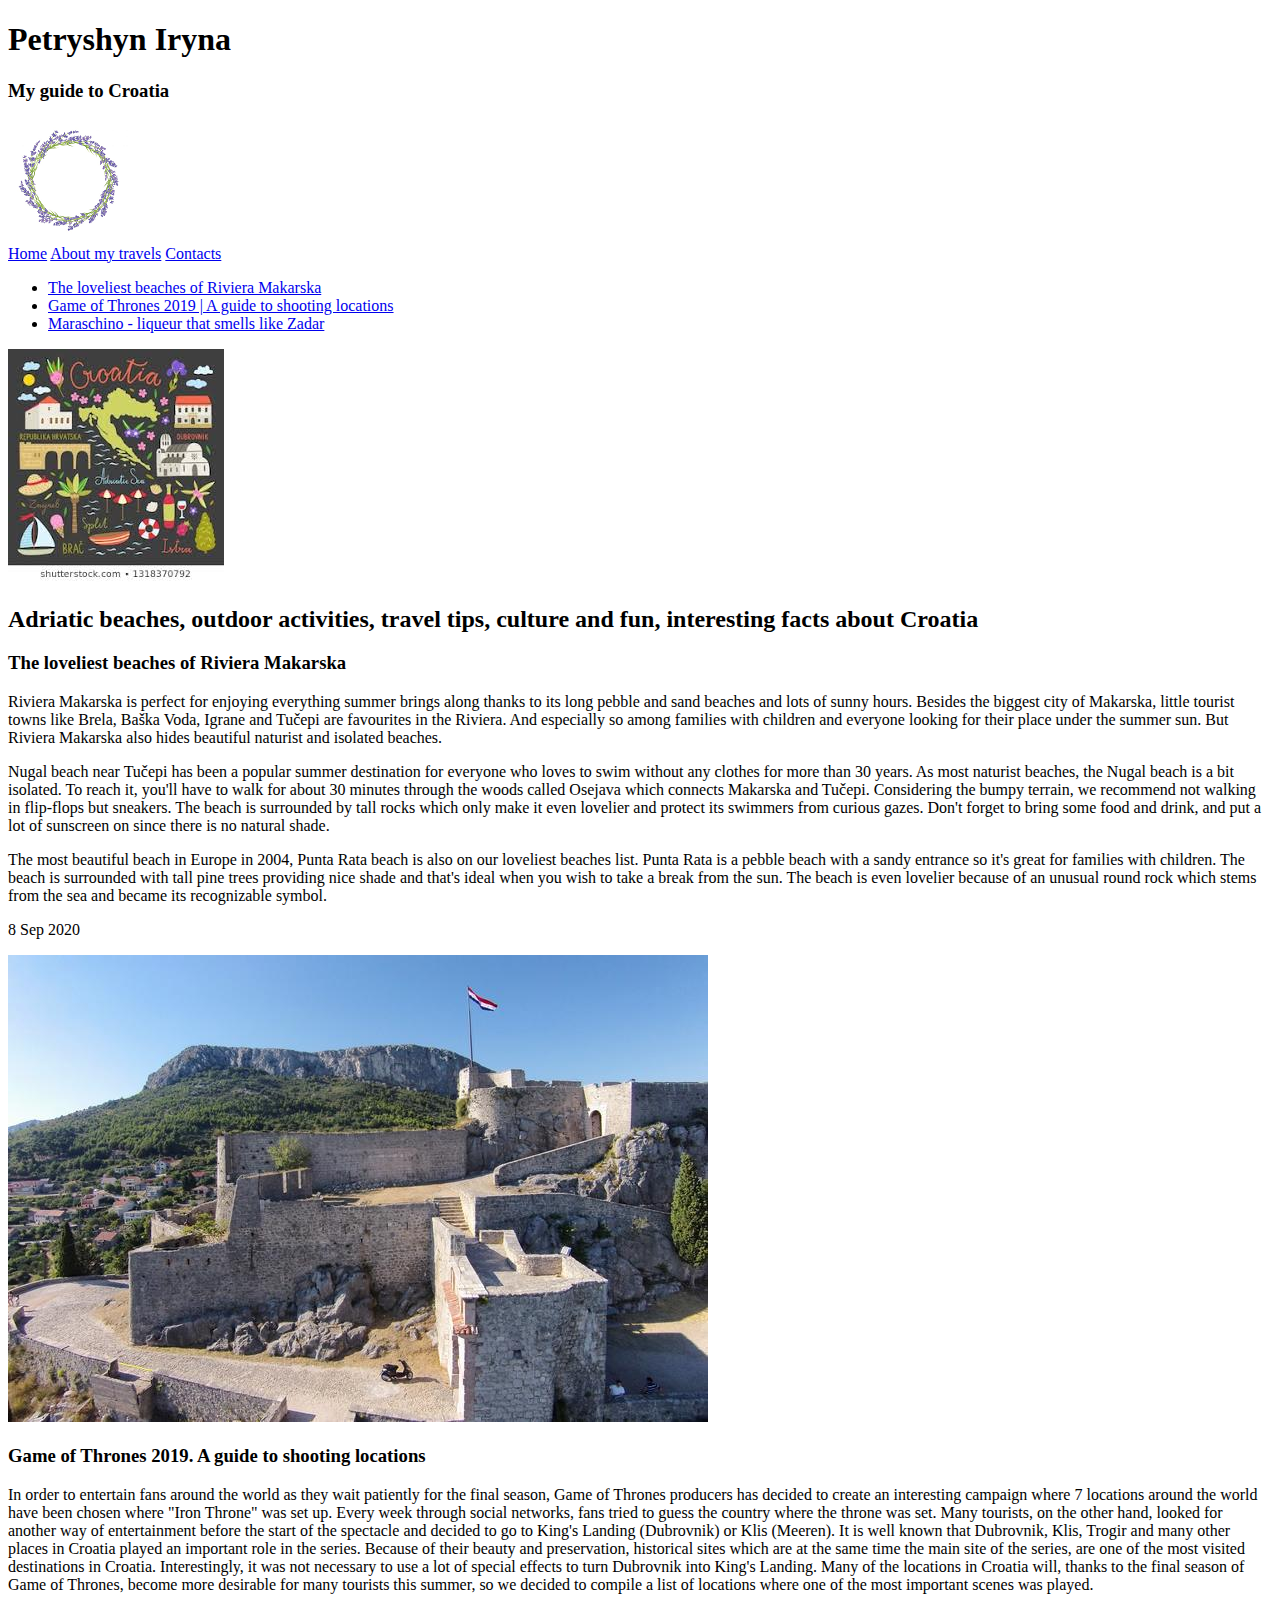
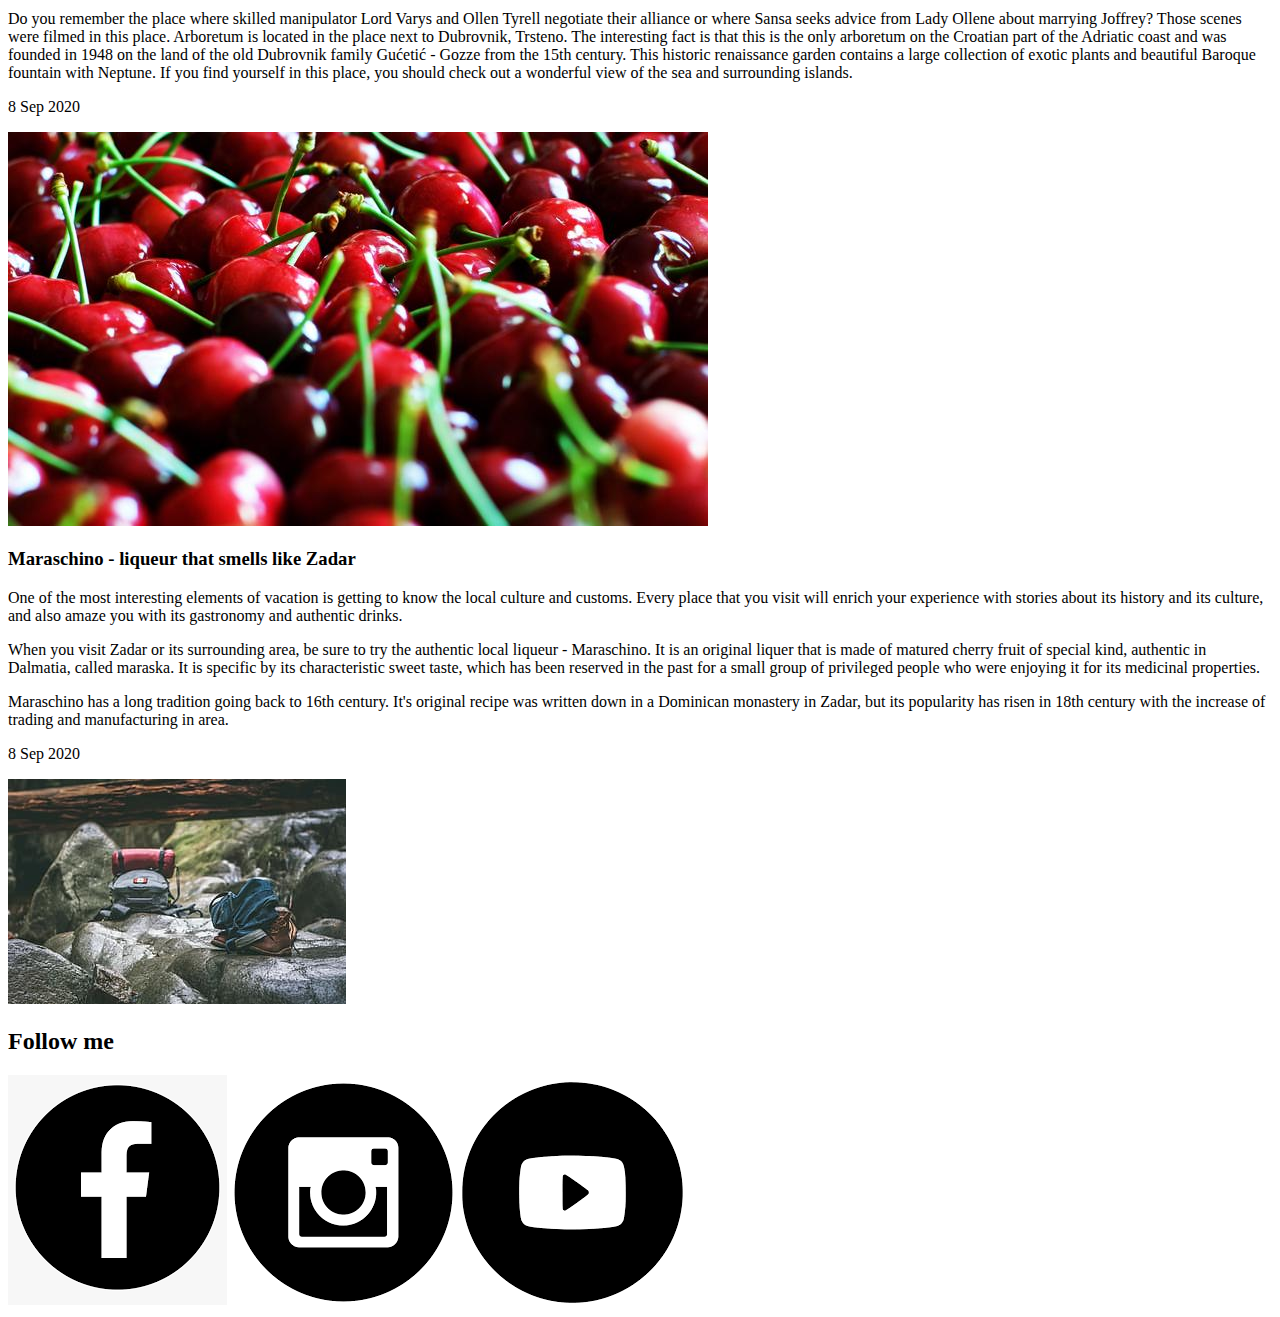
==== guide.html @ c2b5466b "add new pages" ====
<!DOCTYPE html>
<html lang="en">
<head>
    <meta charset="UTF-8">
    <meta name="viewport" content="width=device-width, initial-scale=1.0">
    <title>Guide</title>
</head>
<body>
    <header>
        <h1>Petryshyn Iryna</h1>
        <div class="logo"> 
            <h3>My guide to Croatia</h3>
            <img src="images/lavender-wreath-ico.png" alt="lavender-wreath">
        </div>
        <nav>
            <a href="index.html">Home</a>
            <a href="travels.html">About my travels</a>
            <a href="index.html#ask">Contacts</a>
        </nav>
    </header>
    <main>
        <nav>
            <ul>
                <li><a href="guide.html#beaches-id">The loveliest beaches of Riviera Makarska</a></li>
                <li><a href="guide.html#game-of-thrones-id">Game of Thrones 2019 | A guide to shooting locations</a></li>
                <li><a href="guide.html#maraschino-id">Maraschino - liqueur that smells like Zadar</a></li>
            </ul>
        </nav>
        <section>
            <img src="images/icon-croatia.jpg" alt="icon-croatia">
            <h2>Adriatic beaches, outdoor activities, travel tips, culture and fun, interesting facts about Croatia</h2>
            <article class="beaches">
                <h3 id="beaches-id">The loveliest beaches of Riviera Makarska</h3>
                <p>Riviera Makarska is perfect for enjoying everything summer brings along thanks to its long pebble and sand beaches and lots of sunny hours. Besides the biggest city of Makarska, little tourist towns like Brela, Baška Voda, Igrane and Tučepi are favourites in the Riviera. And especially so among families with children and everyone looking for their place under the summer sun. But Riviera Makarska also hides beautiful naturist and isolated beaches.</p>
                <p>Nugal beach near Tučepi has been a popular summer destination for everyone who loves to swim without any clothes for more than 30 years. As most naturist beaches, the Nugal beach is a bit isolated. To reach it, you'll have to walk for about 30 minutes through the woods called Osejava which connects Makarska and Tučepi. Considering the bumpy terrain, we recommend not walking in flip-flops but sneakers. The beach is surrounded by tall rocks which only make it even lovelier and protect its swimmers from curious gazes. Don't forget to bring some food and drink, and put a lot of sunscreen on since there is no natural shade.</p>
                <p>The most beautiful beach in Europe in 2004, Punta Rata beach is also on our loveliest beaches list. Punta Rata is a pebble beach with a sandy entrance so it's great for families with children. The beach is surrounded with tall pine trees providing nice shade and that's ideal when you wish to take a break from the sun. The beach is even lovelier because of an unusual round rock which stems from the sea and became its recognizable symbol.</p>
                <p><time datetime="2020-09-08">8 Sep 2020</time></p>
            </article>

            <article class="game-of-thrones">
                <img src="images/dubrovnik-fortress.jpg" alt="view of the fortress in Dubrovnik">
                <h3 id="game-of-thrones-id">Game of Thrones 2019. A guide to shooting locations</h3>
                <p>In order to entertain fans around the world as they wait patiently for the final season, Game of Thrones producers has decided to create an interesting campaign where 7 locations around the world have been chosen where "Iron Throne" was set up. Every week through social networks, fans tried to guess the country where the throne was set. Many tourists, on the other hand, looked for another way of entertainment before the start of the spectacle and decided to go to King's Landing (Dubrovnik) or Klis (Meeren). It is well known that Dubrovnik, Klis, Trogir and many other places in Croatia played an important role in the series. Because of their beauty and preservation, historical sites which are at the same time the main site of the series, are one of the most visited destinations in Croatia. Interestingly, it was not necessary to use a lot of special effects to turn Dubrovnik into King's Landing. Many of the locations in Croatia will, thanks to the final season of Game of Thrones, become more desirable for many tourists this summer, so we decided to compile a list of locations where one of the most important scenes was played.</p>
                <p>Do you remember the place where skilled manipulator Lord Varys and Ollen Tyrell negotiate their alliance or where Sansa seeks advice from Lady Ollene about marrying Joffrey? Those scenes were filmed in this place. Arboretum is located in the place next to Dubrovnik, Trsteno. The interesting fact is that this is the only arboretum on the Croatian part of the Adriatic coast and was founded in 1948 on the land of the old Dubrovnik family Gućetić - Gozze from the 15th century. This historic renaissance garden contains a large collection of exotic plants and beautiful Baroque fountain with Neptune. If you find yourself in this place, you should check out a wonderful view of the sea and surrounding islands.</p>
                <p><time datetime="2020-09-08">8 Sep 2020</time></p>
            </article>    
            <article class="maraschino">
                <img src="images/cherries.jpg" alt="cherries">
                <h3 id="maraschino-id">Maraschino - liqueur that smells like Zadar</h3>
                <p>One of the most interesting elements of vacation is getting to know the local culture and customs. Every place that you visit will enrich your experience with stories about its history and its culture, and also amaze you with its gastronomy and authentic drinks.</p>
                <p>When you visit Zadar or its surrounding area, be sure to try the authentic local liqueur - Maraschino. It is an original liquer that is made of matured cherry fruit of special kind, authentic in Dalmatia, called maraska. It is specific by its characteristic sweet taste, which has been reserved in the past for a small group of privileged people who were enjoying it for its medicinal properties.</p>
                <p>Maraschino has a long tradition going back to 16th century. It's original recipe was written down in a Dominican monastery in Zadar, but its popularity has risen in 18th century with the increase of trading and manufacturing in area.</p>
                <p><time datetime="2020-09-08">8 Sep 2020</time></p>
            </article>
        </section>    
    </main>
    <footer>
        <div class="follow-me">
            <div class="background-stone">
                <img src="images/follow-me.jpg" alt="backpack-boots-stone">
                </div>
            <div class="text">
                 <h2>Follow me</h2>
            </div>
            <div class="social-network">
                <a href="#" class="icon"><img src="images/icon-facebook.png" alt="facebook"></a>
                <a href="#" class="icon"><img src="images/icon-instagram.png" alt="instagram"></a>
                <a href="#" class="icon"><img src="images/icon-youtube.png" alt="youtube"></a>
            </div>
        </div>
    </footer>
</body>
</html>
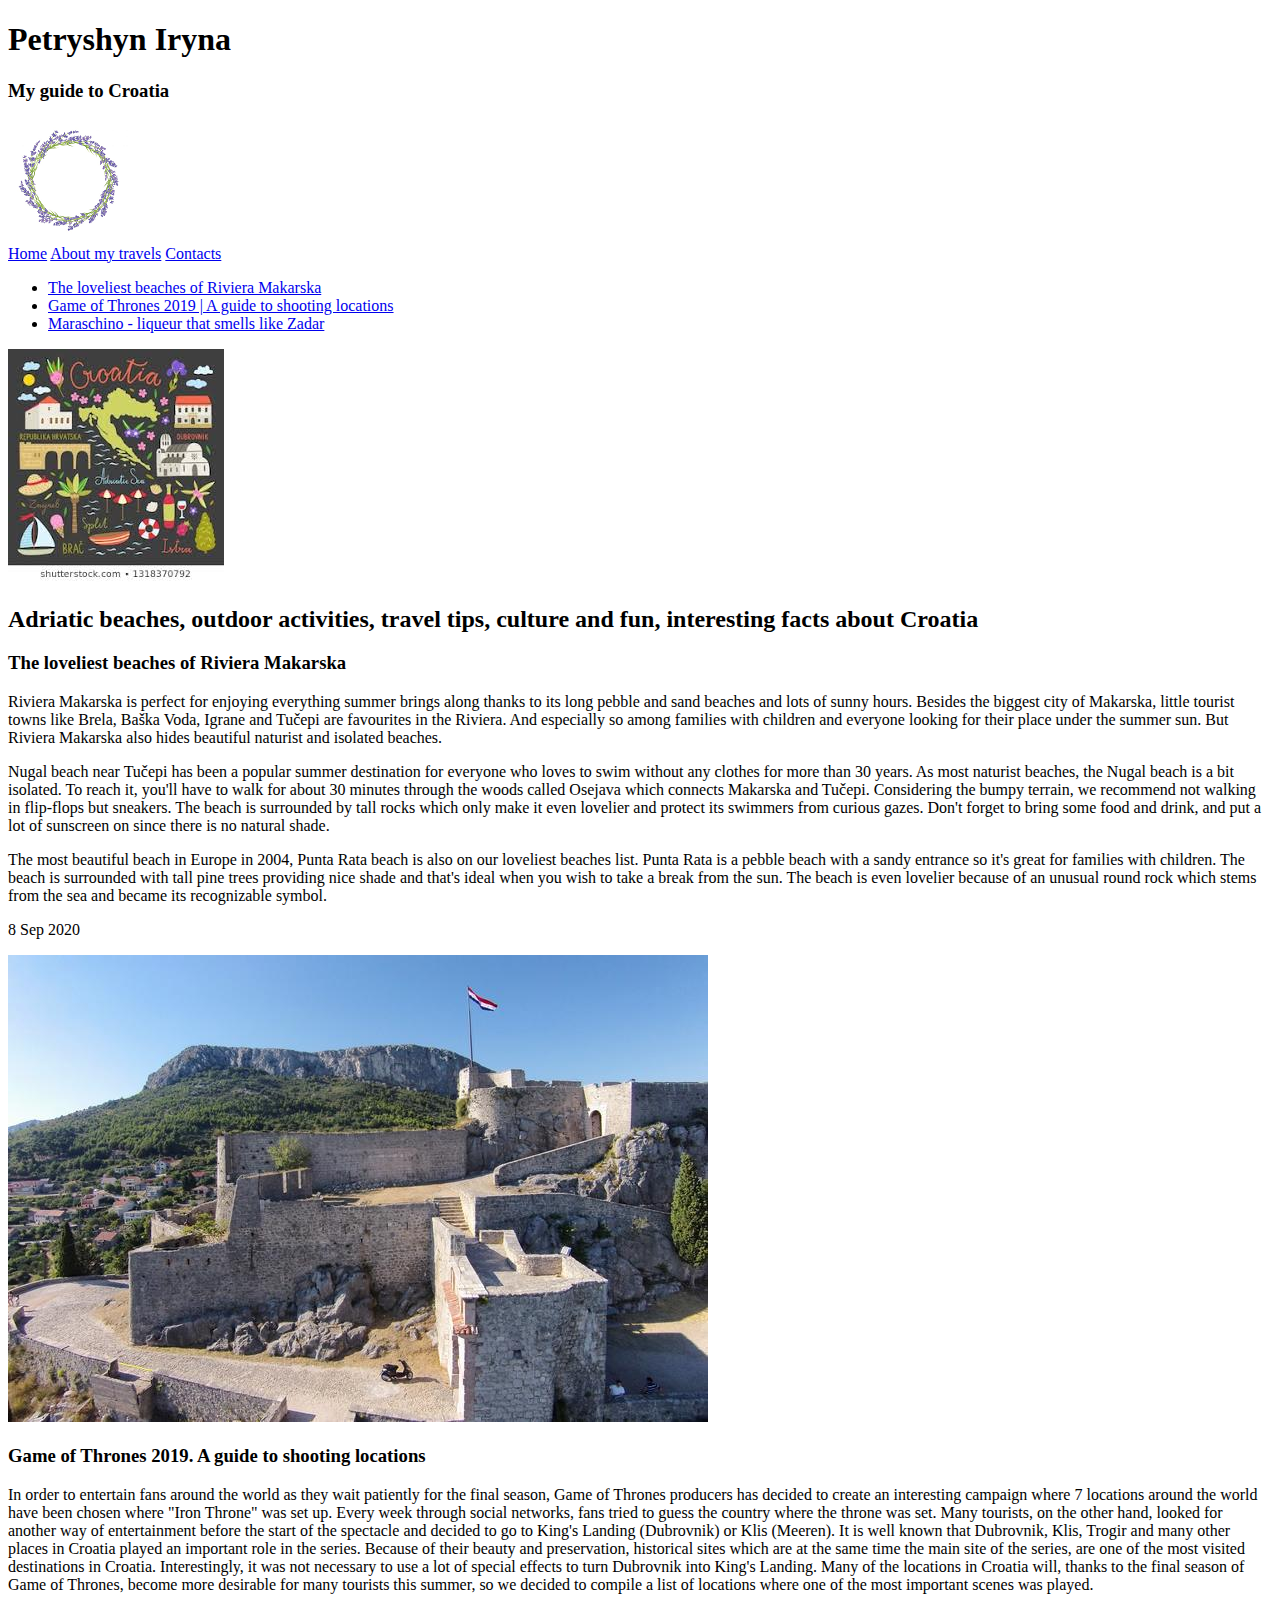
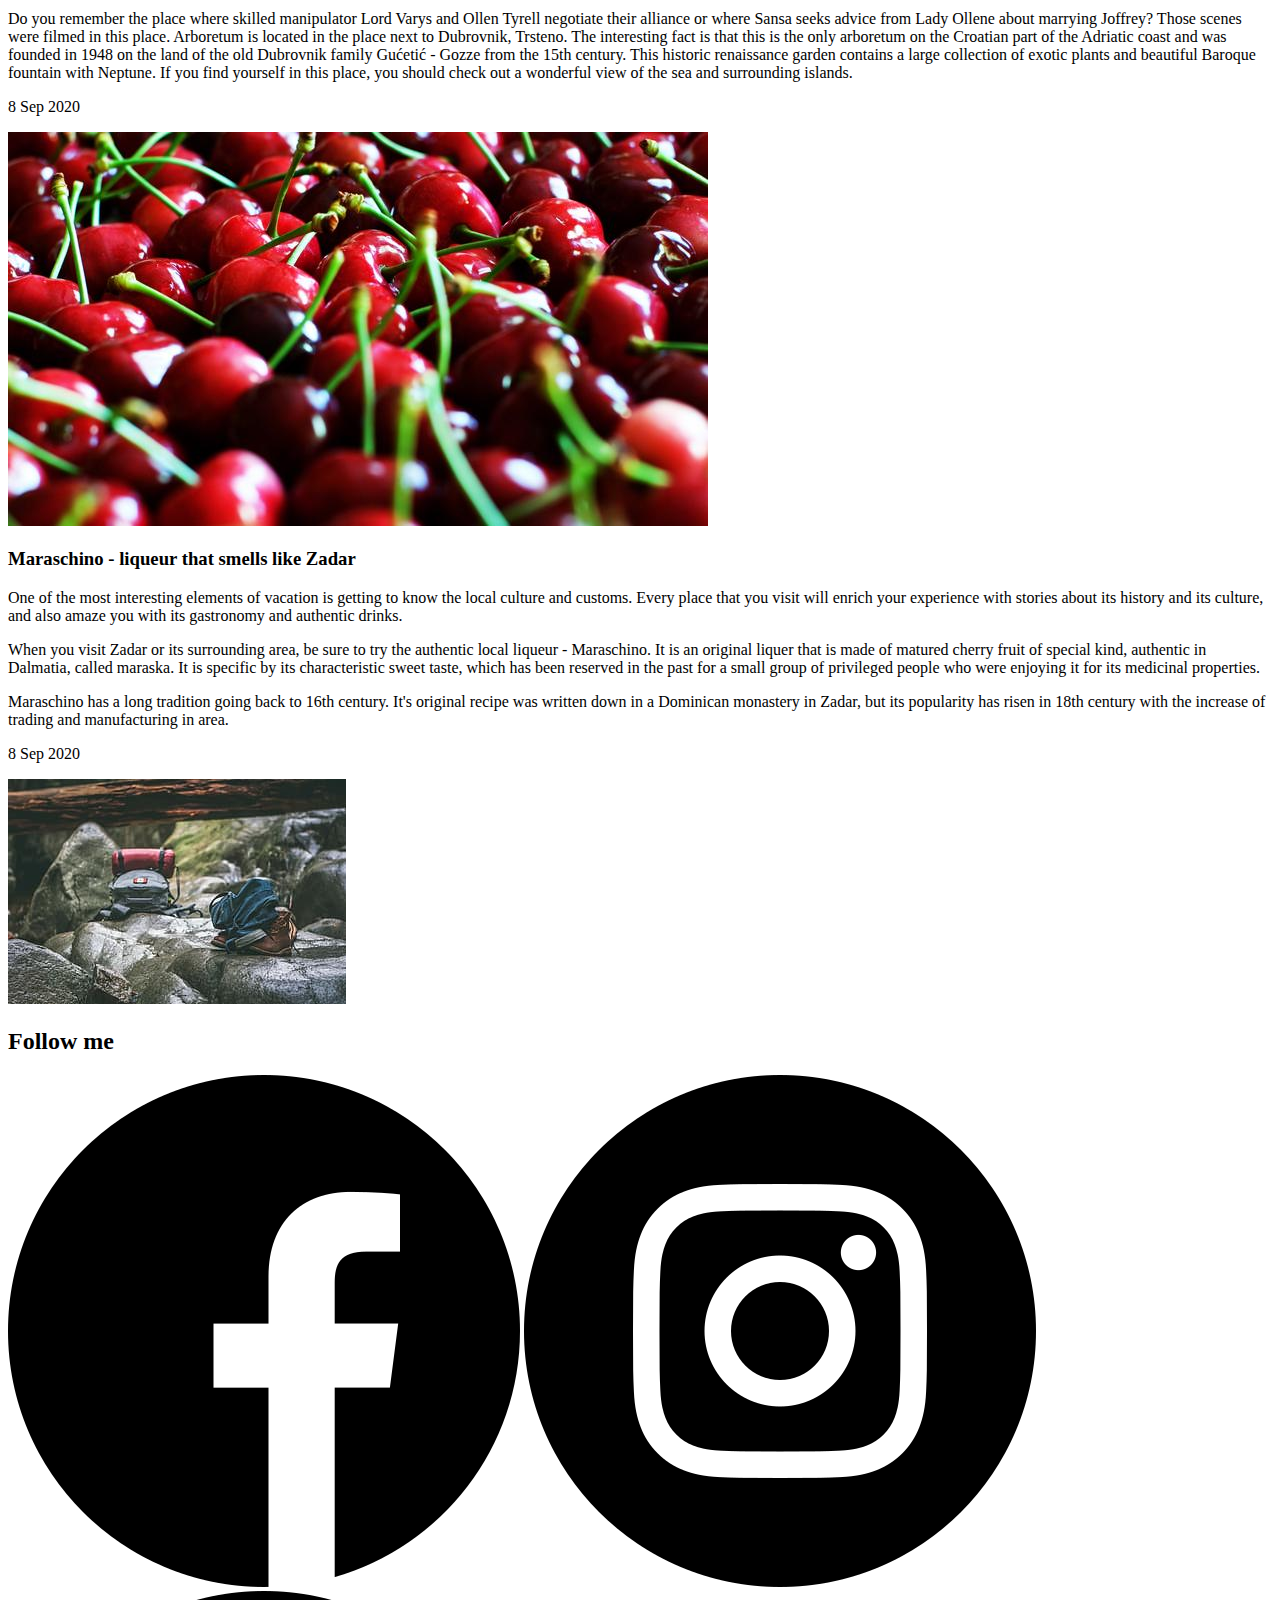
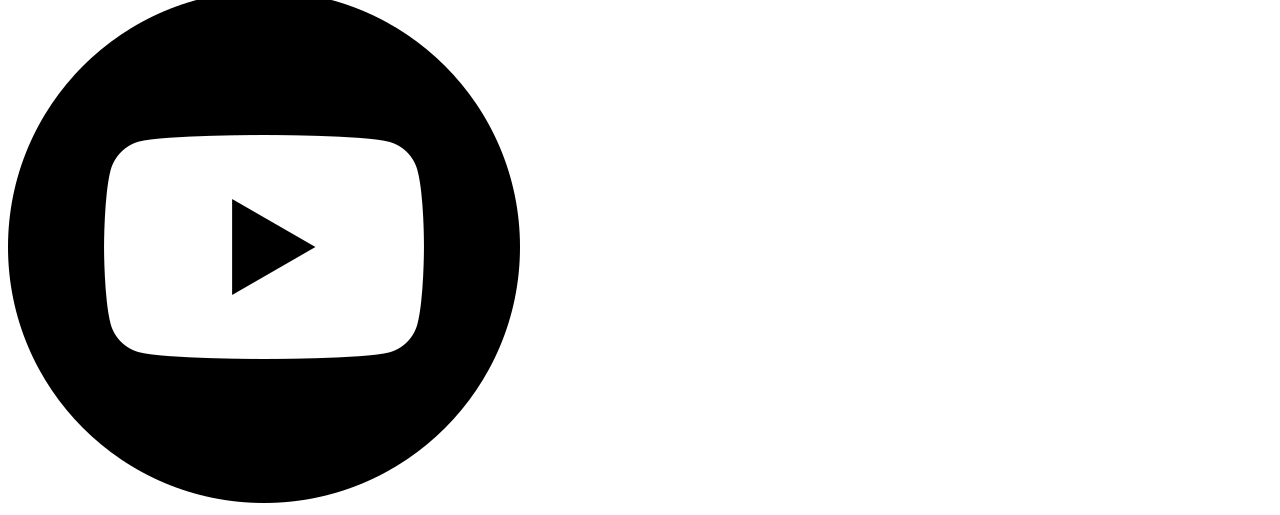
==== commit dd33d69f: "add icon" ====
--- a/guide.html
+++ b/guide.html
@@ -63,9 +63,9 @@
                  <h2>Follow me</h2>
             </div>
             <div class="social-network">
-                <a href="#" class="icon"><img src="images/icon-facebook.png" alt="facebook"></a>
-                <a href="#" class="icon"><img src="images/icon-instagram.png" alt="instagram"></a>
-                <a href="#" class="icon"><img src="images/icon-youtube.png" alt="youtube"></a>
+                <a href="#" class="icon"><img src="images/facebook.png" alt="facebook"></a>
+                <a href="#" class="icon"><img src="images/instagram.png" alt="instagram"></a>
+                <a href="#" class="icon"><img src="images/youtube.png" alt="youtube"></a>
             </div>
         </div>
     </footer>
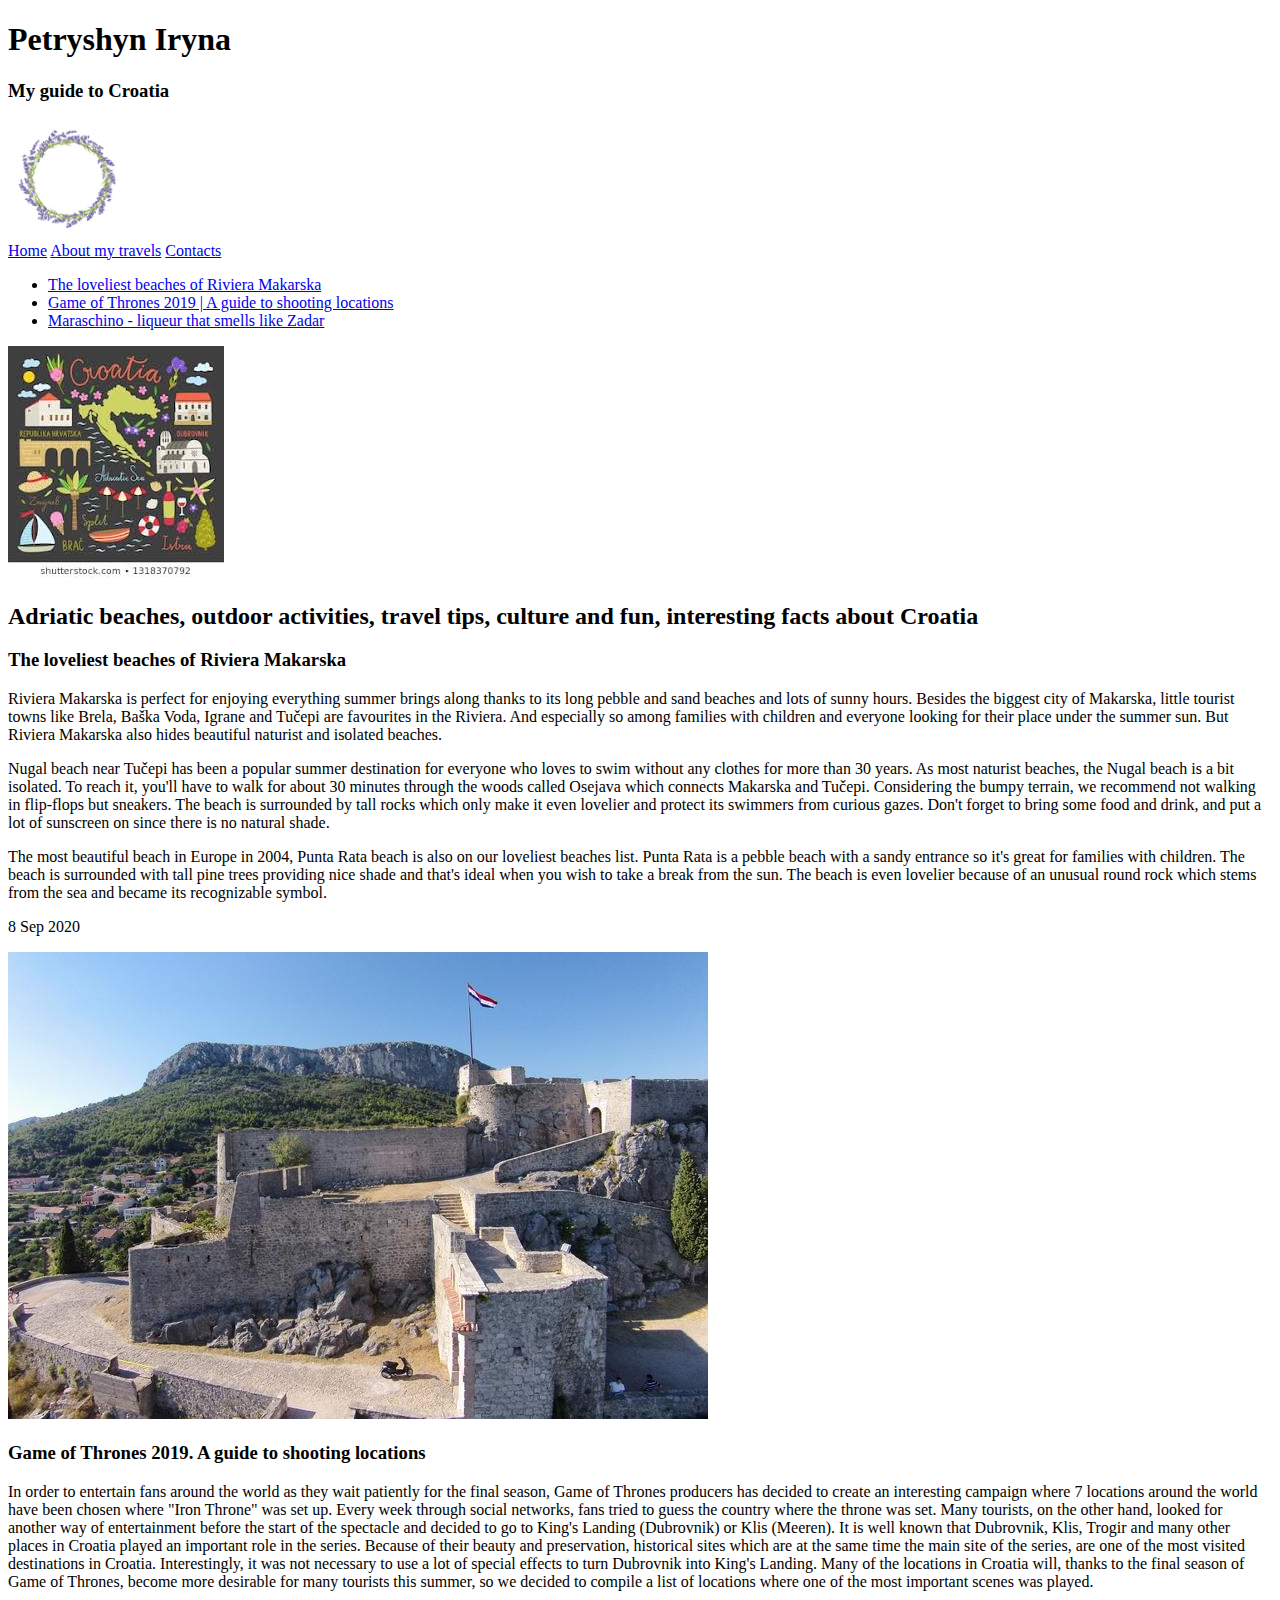
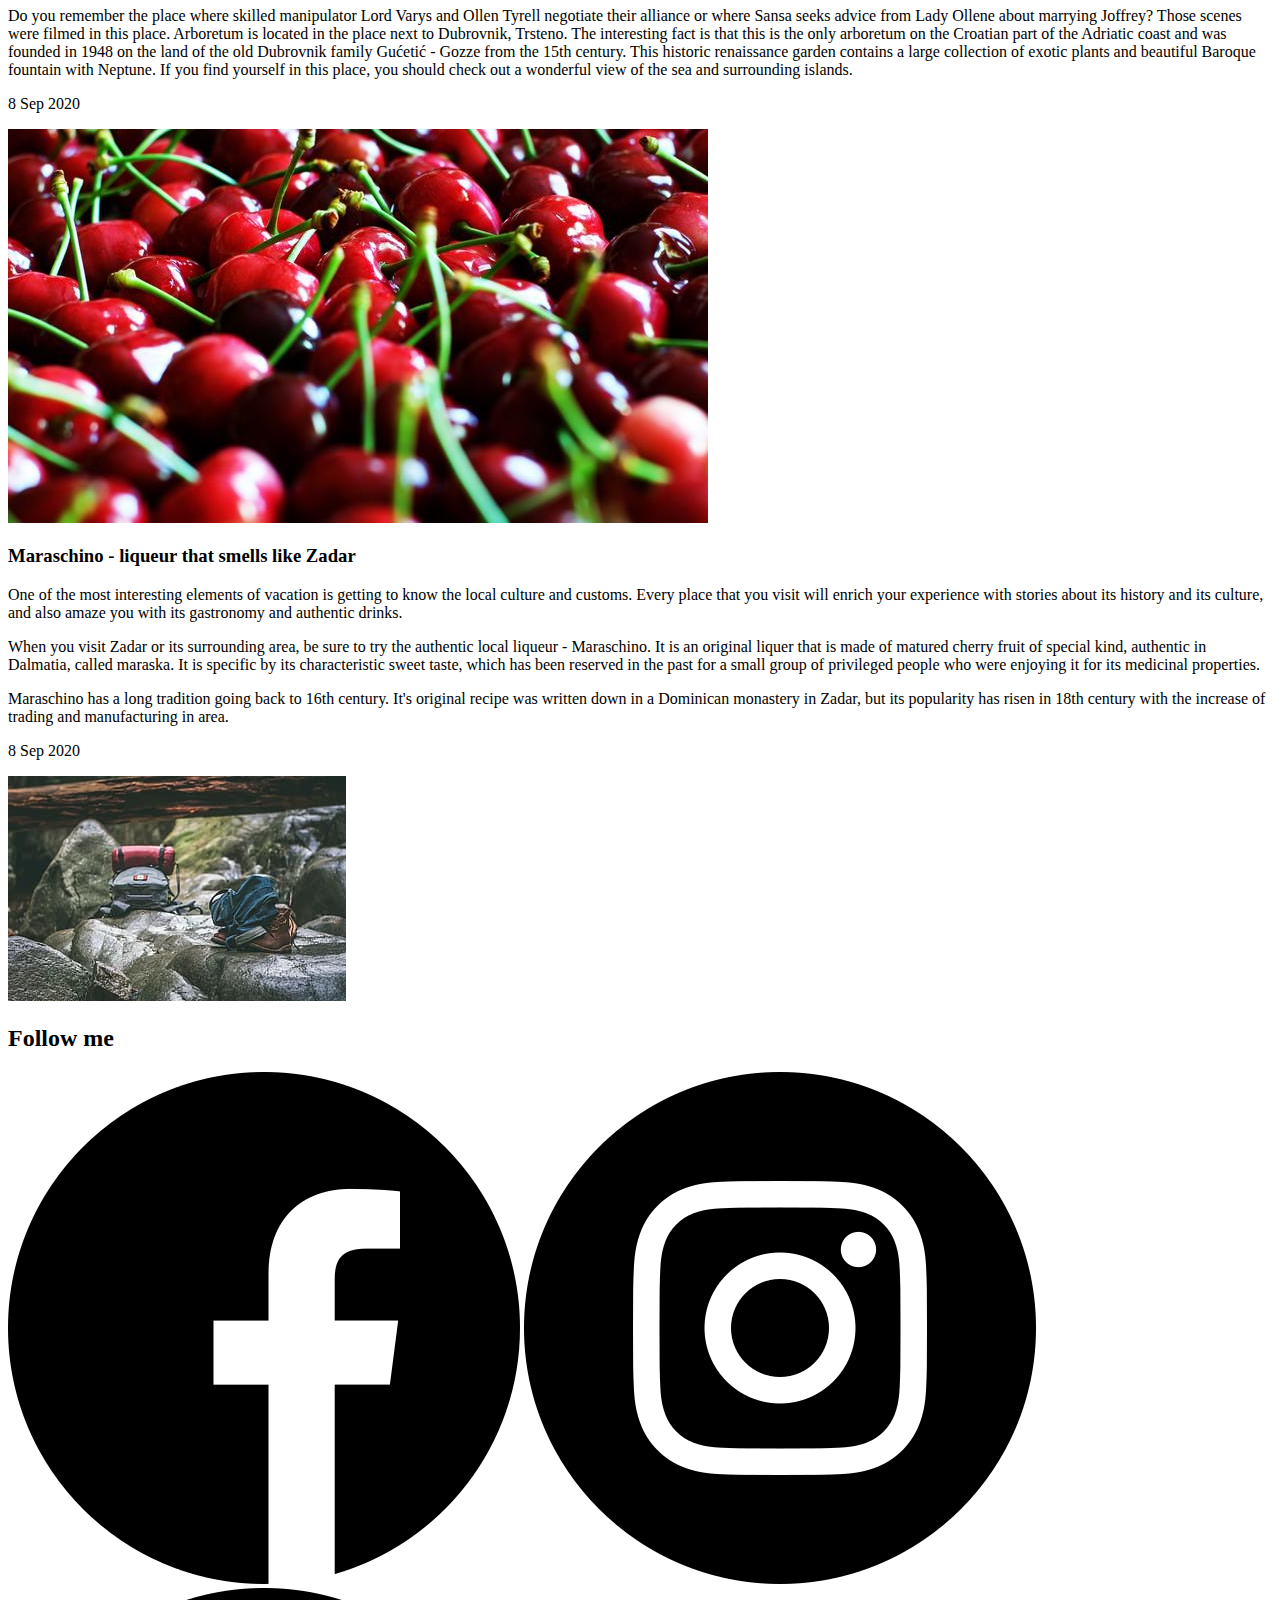
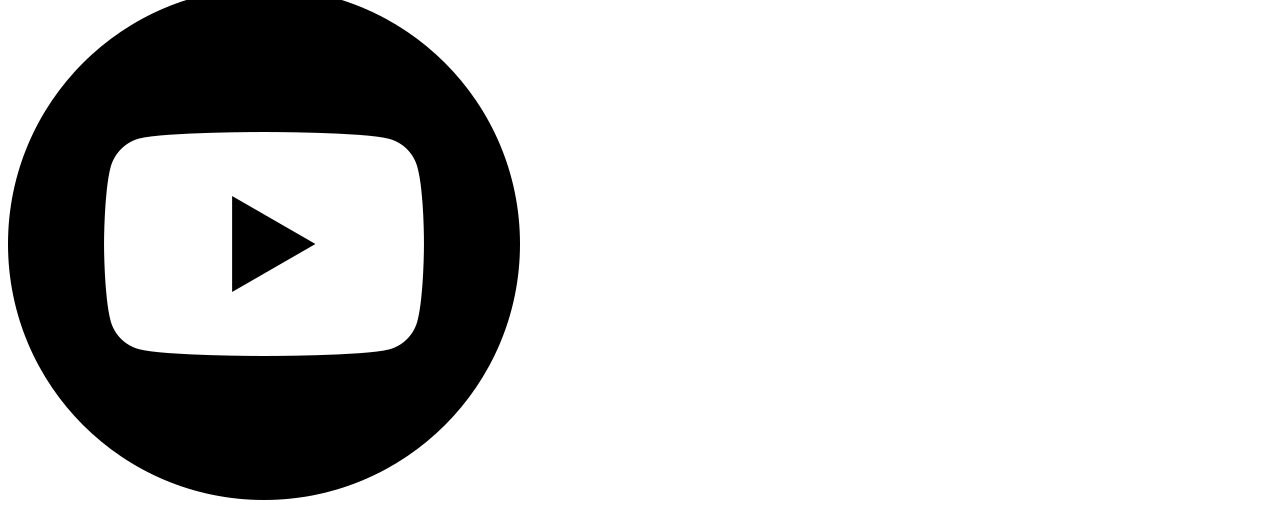
==== commit fea6b8bb: "Comment" ====
--- a/guide.html
+++ b/guide.html
@@ -10,7 +10,7 @@
         <h1>Petryshyn Iryna</h1>
         <div class="logo"> 
             <h3>My guide to Croatia</h3>
-            <img src="images/lavender-wreath-ico.png" alt="lavender-wreath">
+            <img src="images/lavender-wreath-ico.png" alt="lavender-wreath" width="117" height="auto">
         </div>
         <nav>
             <a href="index.html">Home</a>
